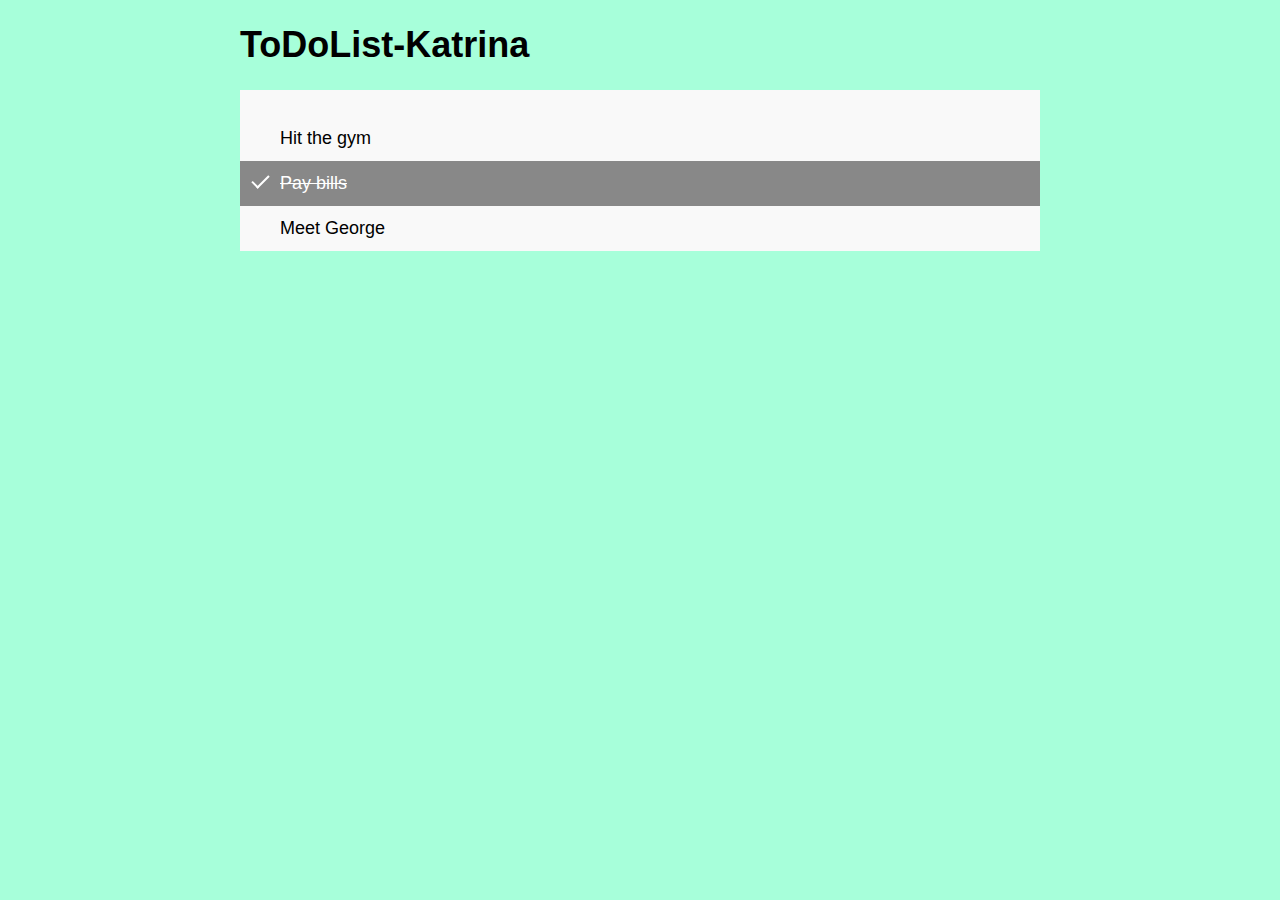
==== katrina-neva.html @ 2d9eea8b "fix: katrina styles" ====
<!DOCTYPE html>
<html lang="en">
<head>
    <meta charset="UTF-8">
    <meta name="viewport" content="width=device-width, initial-scale=1.0">
    <title>ToDoList-Katrina</title>
</head>
<body>
    <style>
        * {
            box-sizing: border-box;
        }
        body {
            background-color: #a7ffda;
            font-size: 18px;
            font-family: sans-serif;
        }
        .wrapper {
            width: 800px;
            margin: 0 auto;
        }
        ul {
            margin: 0;
            padding: 0;
            list-style: none;
        }
        ul li {
            cursor: pointer;
            position: relative;
            padding: 12px 8px 12px 40px;
            background: #eee;
            font-size: 18px;
            transition: 0.2s;
            -webkit-user-select: none;
            -moz-user-select: none;
            -ms-user-select: none;
            user-select: none;
        }

        ul li:nth-child(odd) {
            background: #f9f9f9;
        }

        ul li:hover {
            background: #ddd;
        }

        ul li.checked {
            background: #888;
            color: #fff;
            text-decoration: line-through;
        }
        ul li.checked::before {
            content: '';
            position: absolute;
            border-color: #fff;
            border-style: solid;
            border-width: 0 2px 2px 0;
            top: 10px;
            left: 16px;
            transform: rotate(45deg);
            height: 15px;
            width: 7px;
        }
        .close {
            position: absolute;
            right: 0;
            top: 0;
            padding: 12px 16px 12px 16px;
        }

        .close:hover {
            background-color: #f44336;
            color: white;
        }

        .header {
            background-color: #000;
            padding: 30px 40px;
            color: white;
            text-align: center;
        }

        .header:after {
            content: "";
            display: table;
            clear: both;
        }

        input {
            border: none;
            width: 75%;
            padding: 10px;
            float: left;
            font-size: 16px;
        }

        .addBtn {
            padding: 10px;
            width: 25%;
            background: #d9d9d9;
            color: #555;
            float: left;
            text-align: center;
            font-size: 16px;
            cursor: pointer;
            transition: 0.3s;
        }

        .addBtn:hover {
            background-color: #bbb;
        }
    </style>


    <div class="wrapper">
        <h1>ToDoList-Katrina</h1>
        <input type="text" placeholder="Введите новое дело..." id="toDoEl">
        <span class="addBtn" onclick="newElement()">Добавить</span>
        <ul id="list">
            <li>Hit the gym</li>
            <li class="checked">Pay bills</li>
            <li>Meet George</li>
        </ul>
    </div>


    <script>
        console.log("HeLLO, WorLD!")
        // __ в переменную _LIST_ получаем тэг _UL_
        var List = document.querySelector('ul');
    </script>
</body>
</html>
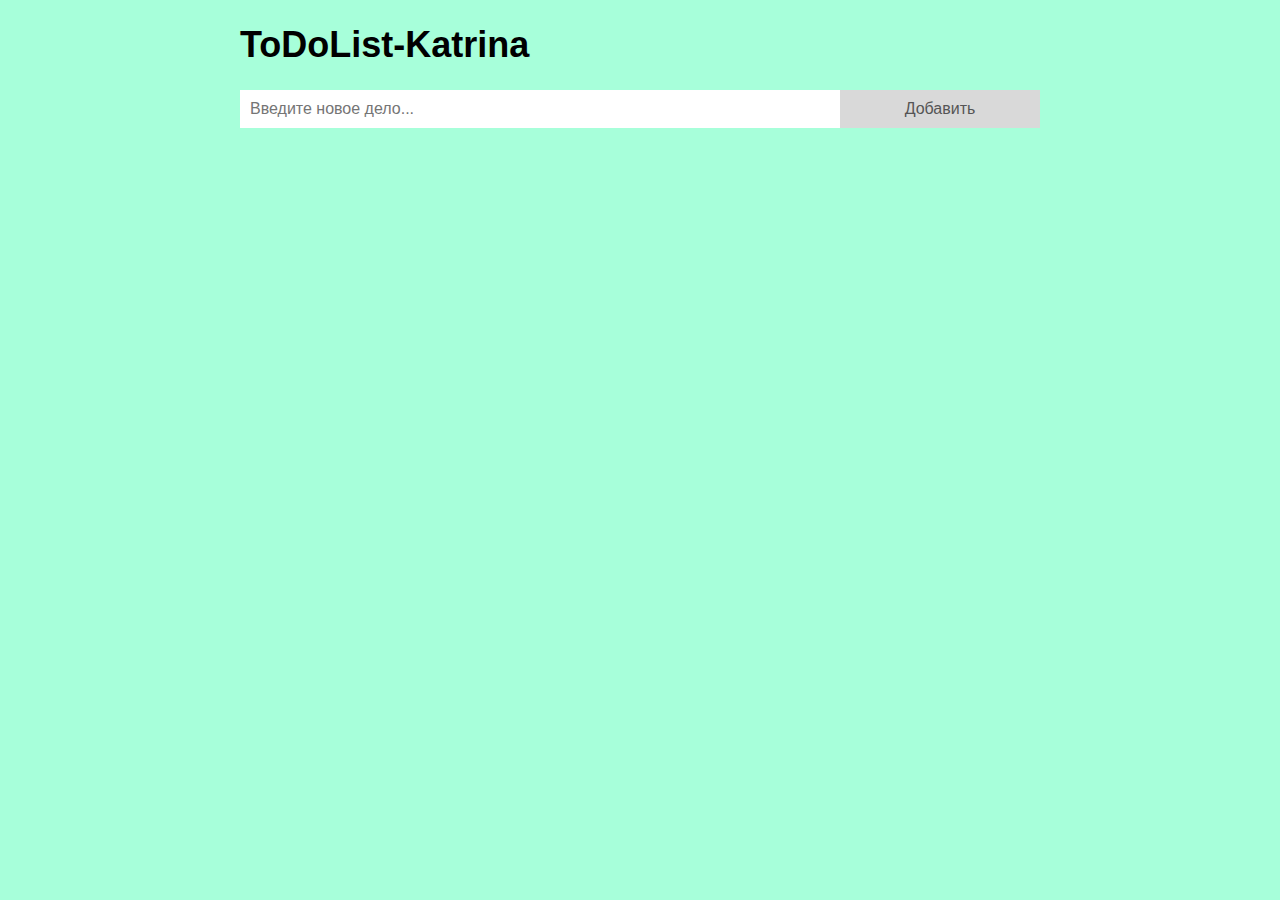
==== commit 6e94b296: "feat: newElement" ====
--- a/katrina-neva.html
+++ b/katrina-neva.html
@@ -118,17 +118,68 @@
         <input type="text" placeholder="Введите новое дело..." id="toDoEl">
         <span class="addBtn" onclick="newElement()">Добавить</span>
         <ul id="list">
-            <li>Hit the gym</li>
+            <!-- <li>Hit the gym</li>
             <li class="checked">Pay bills</li>
-            <li>Meet George</li>
+            <li>Meet George</li> -->
         </ul>
     </div>
 
 
     <script>
-        console.log("HeLLO, WorLD!")
+        console.log("HeLLO, WorLD!");
+
         // __ в переменную _LIST_ получаем тэг _UL_
         var List = document.querySelector('ul');
+        // __ и вешаю на него слушатель событий __
+        List.addEventListener('click', function(ev) {
+            // __ если клик по элементу списка _LI_
+            if(ev.target.tagName === "LI") {
+                // __ то тогда этому элементу списка устанавливаю класс
+                ev.target.classList.toggle('cheked');
+            } else if (ev.target.tagName === "SPAN") {
+                // __ то в переменную _DIV_ получим родителя этого СПАНА
+                var div = ev.target.parentNode;
+                // __ и удаляю его __
+                div.remove();
+            }
+        }, false);
+
+        // __ функция добавления нового элемента в список дел __
+        function newElement() {
+            // __ здесь в переменную _LI_ записываю создание нового элемента в тэгом _LI_
+            var li = document.createElement('li');
+            // __ в переменную _INPUTVALUE_ получаю значение поля _INPUT_
+            // __ то есть - то дело, которое ввел __
+            var inputValue = document.getElementById('toDoEl').value;
+            // __ далее в _T_ создаю новый текстовый узел на основе значения INPUT
+            var t = document.createTextNode(inputValue);
+            console.log("inputValue __", inputValue);
+            // __ и добавляю к тэгу _LI_ это самое значение
+            li.appendChild(t);
+
+            // __ проверяю: если инпут пустой, то есть ничего не ввели __
+            if (inputValue == "") {
+                // __ тогда выдаю предупреждение
+                alert("Введите дело");
+            } else {
+                // __ если дело добавлено, то добавляю его в список дел __
+                // __ и оно отрисовывается на странице!!! __
+                document.getElementById('list').appendChild(li);
+            }
+
+            // __ после этого надо очистить значение ИНПУТ __
+            document.getElementById('toDoEl').value = "";
+            // __ также надо создать новый элемент _SPAN_
+            var span = document.createElement('SPAN');
+            // __ затем нужно создать текст, который будет в этом СПАНЕ
+            var txt = document.createTextNode("X");
+        }
+
+
+        console.log("LIST __", List);
+        console.log("LIST.value __", List.value);
+
+        
     </script>
 </body>
 </html>